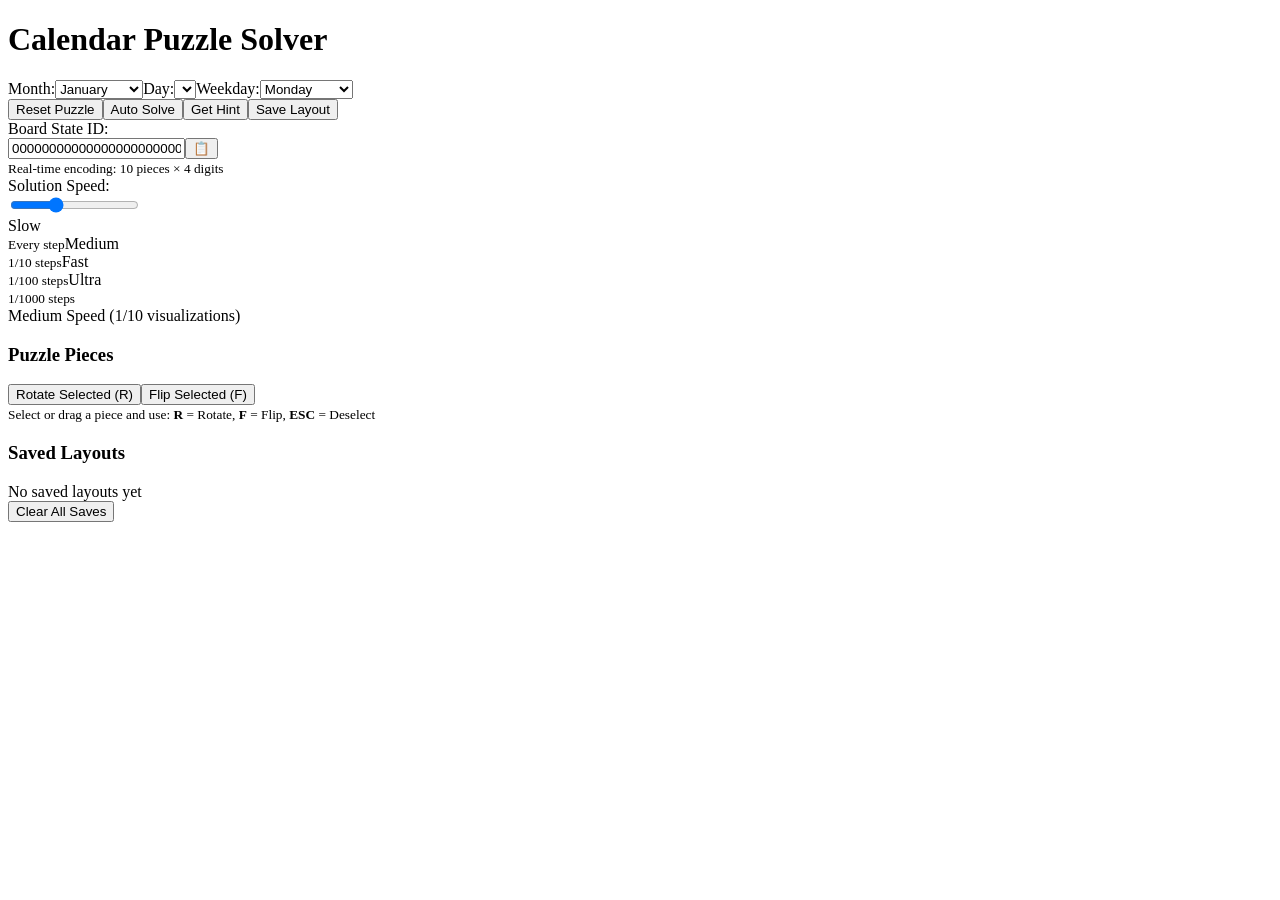
==== public/index.html @ 1f9329cf "Add playable calendar puzzle assets" ====
<!DOCTYPE html>
<html lang="en"><head><meta charset="UTF-8"><meta name="viewport" content="width=device-width, initial-scale=1.0"><title>Calendar Puzzle Solver</title><link rel="stylesheet" href="styles.css"></head><body><div class="container"><header><h1>Calendar Puzzle Solver</h1><div class="controls"><div class="date-selector"><label for="month">Month:</label><select id="month"><option value="0">January</option><option value="1">February</option><option value="2">March</option><option value="3">April</option><option value="4">May</option><option value="5">June</option><option value="6">July</option><option value="7">August</option><option value="8">September</option><option value="9">October</option><option value="10">November</option><option value="11">December</option></select><label for="day">Day:</label><select id="day"></select><label for="weekday">Weekday:</label><select id="weekday"><option value="0">Monday</option><option value="1">Tuesday</option><option value="2">Wednesday</option><option value="3">Thursday</option><option value="4">Friday</option><option value="5">Saturday</option><option value="6">Sunday</option></select></div><div class="action-buttons"><button id="reset-btn">Reset Puzzle</button><button id="solve-btn">Auto Solve</button><button id="hint-btn">Get Hint</button><button id="save-btn">Save Layout</button></div><div class="board-id-display"><label for="board-id">Board State ID:</label><div class="board-id-container"><input type="text" id="board-id" readonly value="0000000000000000000000000000000000000000"><button id="copy-board-id" title="Copy Board ID">📋</button></div><div class="board-id-info"><small>Real-time encoding: 10 pieces × 4 digits</small></div></div><div class="speed-control"><label for="solve-speed">Solution Speed:</label><div class="speed-slider-container"><input type="range" id="solve-speed" min="0" max="3" value="1" step="1"><div class="speed-labels"><span>Slow<br><small>Every step</small></span><span>Medium<br><small>1/10 steps</small></span><span>Fast<br><small>1/100 steps</small></span><span>Ultra<br><small>1/1000 steps</small></span></div></div><div id="speed-display" class="speed-display">Medium Speed (1/10 visualizations)</div></div><div class="solver-controls" id="solver-controls" style="display:none"><div class="solver-info"><div id="solve-progress">Ready to solve...</div><div id="solve-stats"></div></div><div class="solver-buttons"><button id="solve-pause-btn">Pause</button><button id="solve-reset-btn">Reset to Start</button><button id="solve-back-btn" disabled>← Back</button><button id="solve-forward-btn" disabled>Forward →</button><button id="solve-stop-btn">Stop Solving</button></div></div></div></header><main><div class="game-area"><div class="board-container"><div id="game-board" class="board"></div><div id="status" class="status"></div></div><div class="pieces-container"><h3>Puzzle Pieces</h3><div id="pieces-area" class="pieces-area"></div><div class="piece-controls"><button id="rotate-btn">Rotate Selected (R)</button><button id="flip-btn">Flip Selected (F)</button></div><div class="keyboard-hints"><small>Select or drag a piece and use: <strong>R</strong> = Rotate, <strong>F</strong> = Flip, <strong>ESC</strong> = Deselect</small></div></div><div class="saves-container"><h3>Saved Layouts</h3><div id="saves-area" class="saves-area"><div class="no-saves">No saved layouts yet</div></div><button id="clear-saves-btn" class="clear-saves-btn">Clear All Saves</button></div></div></main></div><script src="game.js"></script></body></html>
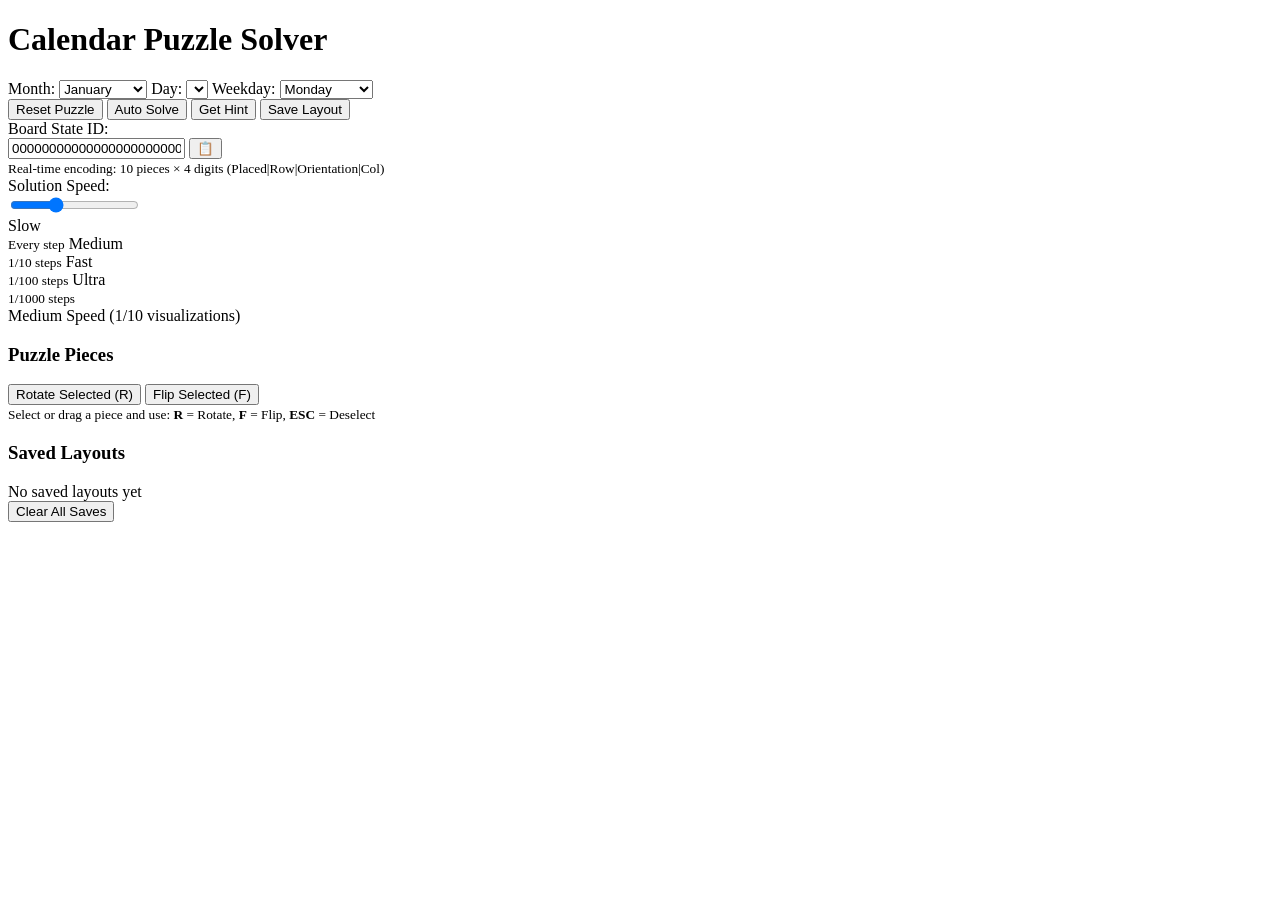
==== commit 5032bc96: "Add exact upstream puzzle assets at root and public" ====
--- a/public/index.html
+++ b/public/index.html
@@ -1,2 +1,130 @@
 <!DOCTYPE html>
-<html lang="en"><head><meta charset="UTF-8"><meta name="viewport" content="width=device-width, initial-scale=1.0"><title>Calendar Puzzle Solver</title><link rel="stylesheet" href="styles.css"></head><body><div class="container"><header><h1>Calendar Puzzle Solver</h1><div class="controls"><div class="date-selector"><label for="month">Month:</label><select id="month"><option value="0">January</option><option value="1">February</option><option value="2">March</option><option value="3">April</option><option value="4">May</option><option value="5">June</option><option value="6">July</option><option value="7">August</option><option value="8">September</option><option value="9">October</option><option value="10">November</option><option value="11">December</option></select><label for="day">Day:</label><select id="day"></select><label for="weekday">Weekday:</label><select id="weekday"><option value="0">Monday</option><option value="1">Tuesday</option><option value="2">Wednesday</option><option value="3">Thursday</option><option value="4">Friday</option><option value="5">Saturday</option><option value="6">Sunday</option></select></div><div class="action-buttons"><button id="reset-btn">Reset Puzzle</button><button id="solve-btn">Auto Solve</button><button id="hint-btn">Get Hint</button><button id="save-btn">Save Layout</button></div><div class="board-id-display"><label for="board-id">Board State ID:</label><div class="board-id-container"><input type="text" id="board-id" readonly value="0000000000000000000000000000000000000000"><button id="copy-board-id" title="Copy Board ID">📋</button></div><div class="board-id-info"><small>Real-time encoding: 10 pieces × 4 digits</small></div></div><div class="speed-control"><label for="solve-speed">Solution Speed:</label><div class="speed-slider-container"><input type="range" id="solve-speed" min="0" max="3" value="1" step="1"><div class="speed-labels"><span>Slow<br><small>Every step</small></span><span>Medium<br><small>1/10 steps</small></span><span>Fast<br><small>1/100 steps</small></span><span>Ultra<br><small>1/1000 steps</small></span></div></div><div id="speed-display" class="speed-display">Medium Speed (1/10 visualizations)</div></div><div class="solver-controls" id="solver-controls" style="display:none"><div class="solver-info"><div id="solve-progress">Ready to solve...</div><div id="solve-stats"></div></div><div class="solver-buttons"><button id="solve-pause-btn">Pause</button><button id="solve-reset-btn">Reset to Start</button><button id="solve-back-btn" disabled>← Back</button><button id="solve-forward-btn" disabled>Forward →</button><button id="solve-stop-btn">Stop Solving</button></div></div></div></header><main><div class="game-area"><div class="board-container"><div id="game-board" class="board"></div><div id="status" class="status"></div></div><div class="pieces-container"><h3>Puzzle Pieces</h3><div id="pieces-area" class="pieces-area"></div><div class="piece-controls"><button id="rotate-btn">Rotate Selected (R)</button><button id="flip-btn">Flip Selected (F)</button></div><div class="keyboard-hints"><small>Select or drag a piece and use: <strong>R</strong> = Rotate, <strong>F</strong> = Flip, <strong>ESC</strong> = Deselect</small></div></div><div class="saves-container"><h3>Saved Layouts</h3><div id="saves-area" class="saves-area"><div class="no-saves">No saved layouts yet</div></div><button id="clear-saves-btn" class="clear-saves-btn">Clear All Saves</button></div></div></main></div><script src="game.js"></script></body></html>+<html lang="en">
+<head>
+    <meta charset="UTF-8">
+    <meta name="viewport" content="width=device-width, initial-scale=1.0">
+    <title>Calendar Puzzle Solver</title>
+    <link rel="stylesheet" href="styles.css">
+</head>
+<body>
+    <div class="container">
+        <header>
+            <h1>Calendar Puzzle Solver</h1>
+            <div class="controls">
+                <div class="date-selector">
+                    <label for="month">Month:</label>
+                    <select id="month">
+                        <option value="0">January</option>
+                        <option value="1">February</option>
+                        <option value="2">March</option>
+                        <option value="3">April</option>
+                        <option value="4">May</option>
+                        <option value="5">June</option>
+                        <option value="6">July</option>
+                        <option value="7">August</option>
+                        <option value="8">September</option>
+                        <option value="9">October</option>
+                        <option value="10">November</option>
+                        <option value="11">December</option>
+                    </select>
+                    
+                    <label for="day">Day:</label>
+                    <select id="day">
+                        <!-- Will be populated by JavaScript -->
+                    </select>
+                    
+                    <label for="weekday">Weekday:</label>
+                    <select id="weekday">
+                        <option value="0">Monday</option>
+                        <option value="1">Tuesday</option>
+                        <option value="2">Wednesday</option>
+                        <option value="3">Thursday</option>
+                        <option value="4">Friday</option>
+                        <option value="5">Saturday</option>
+                        <option value="6">Sunday</option>
+                    </select>
+                </div>
+                
+                <div class="action-buttons">
+                    <button id="reset-btn">Reset Puzzle</button>
+                    <button id="solve-btn">Auto Solve</button>
+                    <button id="hint-btn">Get Hint</button>
+                    <button id="save-btn">Save Layout</button>
+                </div>
+                
+                <div class="board-id-display">
+                    <label for="board-id">Board State ID:</label>
+                    <div class="board-id-container">
+                        <input type="text" id="board-id" readonly value="0000000000000000000000000000000000000000">
+                        <button id="copy-board-id" title="Copy Board ID">📋</button>
+                    </div>
+                    <div class="board-id-info">
+                        <small>Real-time encoding: 10 pieces × 4 digits (Placed|Row|Orientation|Col)</small>
+                    </div>
+                </div>
+                
+                <div class="speed-control">
+                    <label for="solve-speed">Solution Speed:</label>
+                    <div class="speed-slider-container">
+                        <input type="range" id="solve-speed" min="0" max="3" value="1" step="1">
+                        <div class="speed-labels">
+                            <span>Slow<br><small>Every step</small></span>
+                            <span>Medium<br><small>1/10 steps</small></span>
+                            <span>Fast<br><small>1/100 steps</small></span>
+                            <span>Ultra<br><small>1/1000 steps</small></span>
+                        </div>
+                    </div>
+                    <div id="speed-display" class="speed-display">Medium Speed (1/10 visualizations)</div>
+                </div>
+                
+
+                
+                <div class="solver-controls" id="solver-controls" style="display: none;">
+                    <div class="solver-info">
+                        <div id="solve-progress">Ready to solve...</div>
+                        <div id="solve-stats"></div>
+                    </div>
+                    <div class="solver-buttons">
+                        <button id="solve-pause-btn">Pause</button>
+                        <button id="solve-reset-btn">Reset to Start</button>
+                        <button id="solve-back-btn" disabled>← Back</button>
+                        <button id="solve-forward-btn" disabled>Forward →</button>
+                        <button id="solve-stop-btn">Stop Solving</button>
+                    </div>
+                </div>
+            </div>
+        </header>
+
+        <main>
+            <div class="game-area">
+                <div class="board-container">
+                    <div id="game-board" class="board"></div>
+                    <div id="status" class="status"></div>
+                </div>
+                
+                <div class="pieces-container">
+                    <h3>Puzzle Pieces</h3>
+                    <div id="pieces-area" class="pieces-area"></div>
+                    <div class="piece-controls">
+                        <button id="rotate-btn">Rotate Selected (R)</button>
+                        <button id="flip-btn">Flip Selected (F)</button>
+                    </div>
+                    <div class="keyboard-hints">
+                        <small>Select or drag a piece and use: <strong>R</strong> = Rotate, <strong>F</strong> = Flip, <strong>ESC</strong> = Deselect</small>
+                    </div>
+                </div>
+                
+                <div class="saves-container">
+                    <h3>Saved Layouts</h3>
+                    <div id="saves-area" class="saves-area">
+                        <div class="no-saves">No saved layouts yet</div>
+                    </div>
+                    <button id="clear-saves-btn" class="clear-saves-btn">Clear All Saves</button>
+                </div>
+            </div>
+        </main>
+    </div>
+
+    <script src="game.js"></script>
+</body>
+</html>
--- a/public/styles.css
+++ b/public/styles.css
@@ -0,0 +1 @@
+@import url('https://raw.githubusercontent.com/csampsonza/puzzle-solver/6bc19f085e6b7173a6b9f1ab514b6188bbb7209b/styles.css');
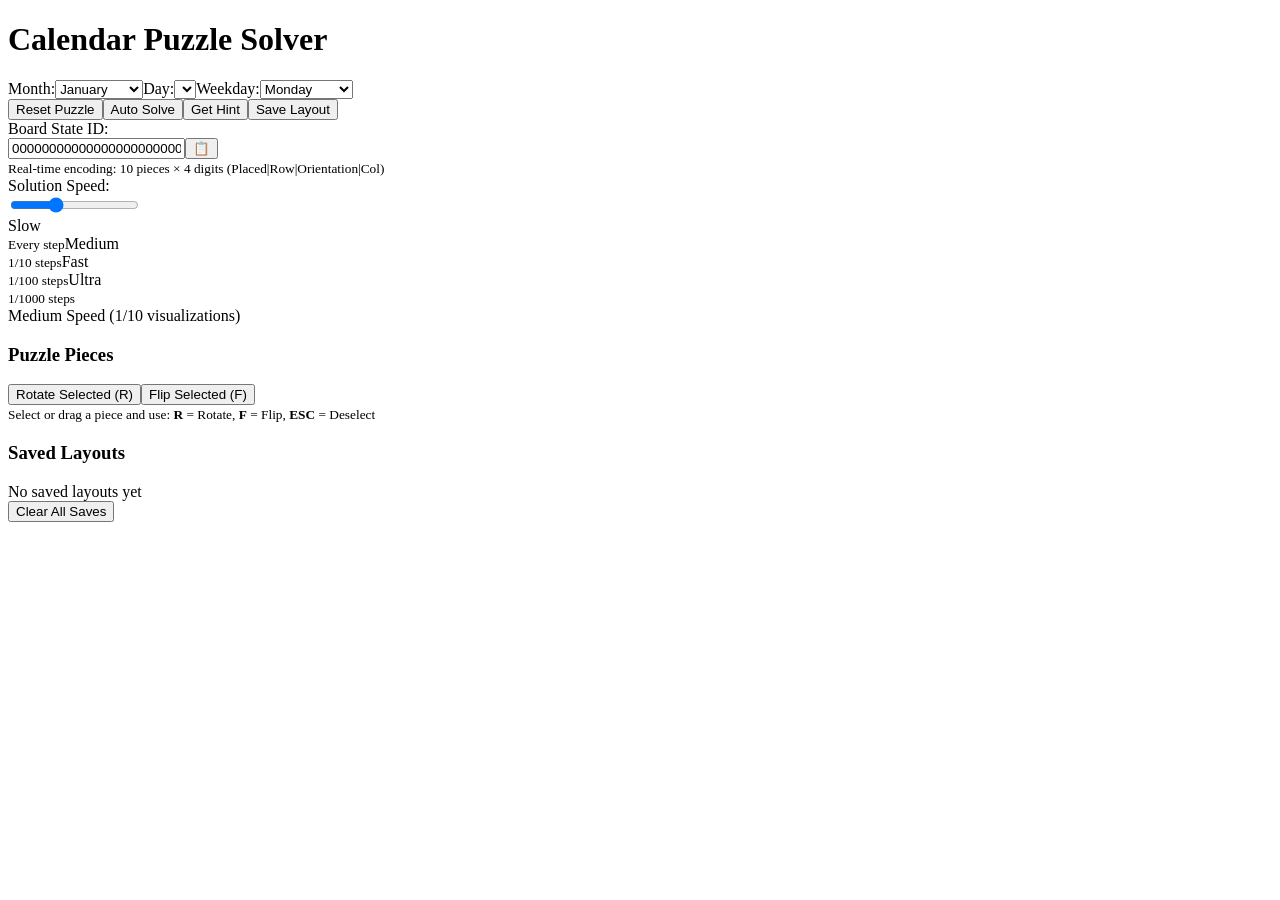
==== commit 1d5dd36a: "Bundle upstream puzzle assets in root and public" ====
--- a/public/index.html
+++ b/public/index.html
@@ -7,124 +7,4 @@
     <link rel="stylesheet" href="styles.css">
 </head>
 <body>
-    <div class="container">
-        <header>
-            <h1>Calendar Puzzle Solver</h1>
-            <div class="controls">
-                <div class="date-selector">
-                    <label for="month">Month:</label>
-                    <select id="month">
-                        <option value="0">January</option>
-                        <option value="1">February</option>
-                        <option value="2">March</option>
-                        <option value="3">April</option>
-                        <option value="4">May</option>
-                        <option value="5">June</option>
-                        <option value="6">July</option>
-                        <option value="7">August</option>
-                        <option value="8">September</option>
-                        <option value="9">October</option>
-                        <option value="10">November</option>
-                        <option value="11">December</option>
-                    </select>
-                    
-                    <label for="day">Day:</label>
-                    <select id="day">
-                        <!-- Will be populated by JavaScript -->
-                    </select>
-                    
-                    <label for="weekday">Weekday:</label>
-                    <select id="weekday">
-                        <option value="0">Monday</option>
-                        <option value="1">Tuesday</option>
-                        <option value="2">Wednesday</option>
-                        <option value="3">Thursday</option>
-                        <option value="4">Friday</option>
-                        <option value="5">Saturday</option>
-                        <option value="6">Sunday</option>
-                    </select>
-                </div>
-                
-                <div class="action-buttons">
-                    <button id="reset-btn">Reset Puzzle</button>
-                    <button id="solve-btn">Auto Solve</button>
-                    <button id="hint-btn">Get Hint</button>
-                    <button id="save-btn">Save Layout</button>
-                </div>
-                
-                <div class="board-id-display">
-                    <label for="board-id">Board State ID:</label>
-                    <div class="board-id-container">
-                        <input type="text" id="board-id" readonly value="0000000000000000000000000000000000000000">
-                        <button id="copy-board-id" title="Copy Board ID">📋</button>
-                    </div>
-                    <div class="board-id-info">
-                        <small>Real-time encoding: 10 pieces × 4 digits (Placed|Row|Orientation|Col)</small>
-                    </div>
-                </div>
-                
-                <div class="speed-control">
-                    <label for="solve-speed">Solution Speed:</label>
-                    <div class="speed-slider-container">
-                        <input type="range" id="solve-speed" min="0" max="3" value="1" step="1">
-                        <div class="speed-labels">
-                            <span>Slow<br><small>Every step</small></span>
-                            <span>Medium<br><small>1/10 steps</small></span>
-                            <span>Fast<br><small>1/100 steps</small></span>
-                            <span>Ultra<br><small>1/1000 steps</small></span>
-                        </div>
-                    </div>
-                    <div id="speed-display" class="speed-display">Medium Speed (1/10 visualizations)</div>
-                </div>
-                
-
-                
-                <div class="solver-controls" id="solver-controls" style="display: none;">
-                    <div class="solver-info">
-                        <div id="solve-progress">Ready to solve...</div>
-                        <div id="solve-stats"></div>
-                    </div>
-                    <div class="solver-buttons">
-                        <button id="solve-pause-btn">Pause</button>
-                        <button id="solve-reset-btn">Reset to Start</button>
-                        <button id="solve-back-btn" disabled>← Back</button>
-                        <button id="solve-forward-btn" disabled>Forward →</button>
-                        <button id="solve-stop-btn">Stop Solving</button>
-                    </div>
-                </div>
-            </div>
-        </header>
-
-        <main>
-            <div class="game-area">
-                <div class="board-container">
-                    <div id="game-board" class="board"></div>
-                    <div id="status" class="status"></div>
-                </div>
-                
-                <div class="pieces-container">
-                    <h3>Puzzle Pieces</h3>
-                    <div id="pieces-area" class="pieces-area"></div>
-                    <div class="piece-controls">
-                        <button id="rotate-btn">Rotate Selected (R)</button>
-                        <button id="flip-btn">Flip Selected (F)</button>
-                    </div>
-                    <div class="keyboard-hints">
-                        <small>Select or drag a piece and use: <strong>R</strong> = Rotate, <strong>F</strong> = Flip, <strong>ESC</strong> = Deselect</small>
-                    </div>
-                </div>
-                
-                <div class="saves-container">
-                    <h3>Saved Layouts</h3>
-                    <div id="saves-area" class="saves-area">
-                        <div class="no-saves">No saved layouts yet</div>
-                    </div>
-                    <button id="clear-saves-btn" class="clear-saves-btn">Clear All Saves</button>
-                </div>
-            </div>
-        </main>
-    </div>
-
-    <script src="game.js"></script>
-</body>
-</html>+    <div class="container"><header><h1>Calendar Puzzle Solver</h1><div class="controls"><div class="date-selector"><label for="month">Month:</label><select id="month"><option value="0">January</option><option value="1">February</option><option value="2">March</option><option value="3">April</option><option value="4">May</option><option value="5">June</option><option value="6">July</option><option value="7">August</option><option value="8">September</option><option value="9">October</option><option value="10">November</option><option value="11">December</option></select><label for="day">Day:</label><select id="day"></select><label for="weekday">Weekday:</label><select id="weekday"><option value="0">Monday</option><option value="1">Tuesday</option><option value="2">Wednesday</option><option value="3">Thursday</option><option value="4">Friday</option><option value="5">Saturday</option><option value="6">Sunday</option></select></div><div class="action-buttons"><button id="reset-btn">Reset Puzzle</button><button id="solve-btn">Auto Solve</button><button id="hint-btn">Get Hint</button><button id="save-btn">Save Layout</button></div><div class="board-id-display"><label for="board-id">Board State ID:</label><div class="board-id-container"><input type="text" id="board-id" readonly value="0000000000000000000000000000000000000000"><button id="copy-board-id" title="Copy Board ID">📋</button></div><div class="board-id-info"><small>Real-time encoding: 10 pieces × 4 digits (Placed|Row|Orientation|Col)</small></div></div><div class="speed-control"><label for="solve-speed">Solution Speed:</label><div class="speed-slider-container"><input type="range" id="solve-speed" min="0" max="3" value="1" step="1"><div class="speed-labels"><span>Slow<br><small>Every step</small></span><span>Medium<br><small>1/10 steps</small></span><span>Fast<br><small>1/100 steps</small></span><span>Ultra<br><small>1/1000 steps</small></span></div></div><div id="speed-display" class="speed-display">Medium Speed (1/10 visualizations)</div></div><div class="solver-controls" id="solver-controls" style="display: none;"><div class="solver-info"><div id="solve-progress">Ready to solve...</div><div id="solve-stats"></div></div><div class="solver-buttons"><button id="solve-pause-btn">Pause</button><button id="solve-reset-btn">Reset to Start</button><button id="solve-back-btn" disabled>← Back</button><button id="solve-forward-btn" disabled>Forward →</button><button id="solve-stop-btn">Stop Solving</button></div></div></div></header><main><div class="game-area"><div class="board-container"><div id="game-board" class="board"></div><div id="status" class="status"></div></div><div class="pieces-container"><h3>Puzzle Pieces</h3><div id="pieces-area" class="pieces-area"></div><div class="piece-controls"><button id="rotate-btn">Rotate Selected (R)</button><button id="flip-btn">Flip Selected (F)</button></div><div class="keyboard-hints"><small>Select or drag a piece and use: <strong>R</strong> = Rotate, <strong>F</strong> = Flip, <strong>ESC</strong> = Deselect</small></div></div><div class="saves-container"><h3>Saved Layouts</h3><div id="saves-area" class="saves-area"><div class="no-saves">No saved layouts yet</div></div><button id="clear-saves-btn" class="clear-saves-btn">Clear All Saves</button></div></div></main></div><script src="game.js"></script></body></html>
